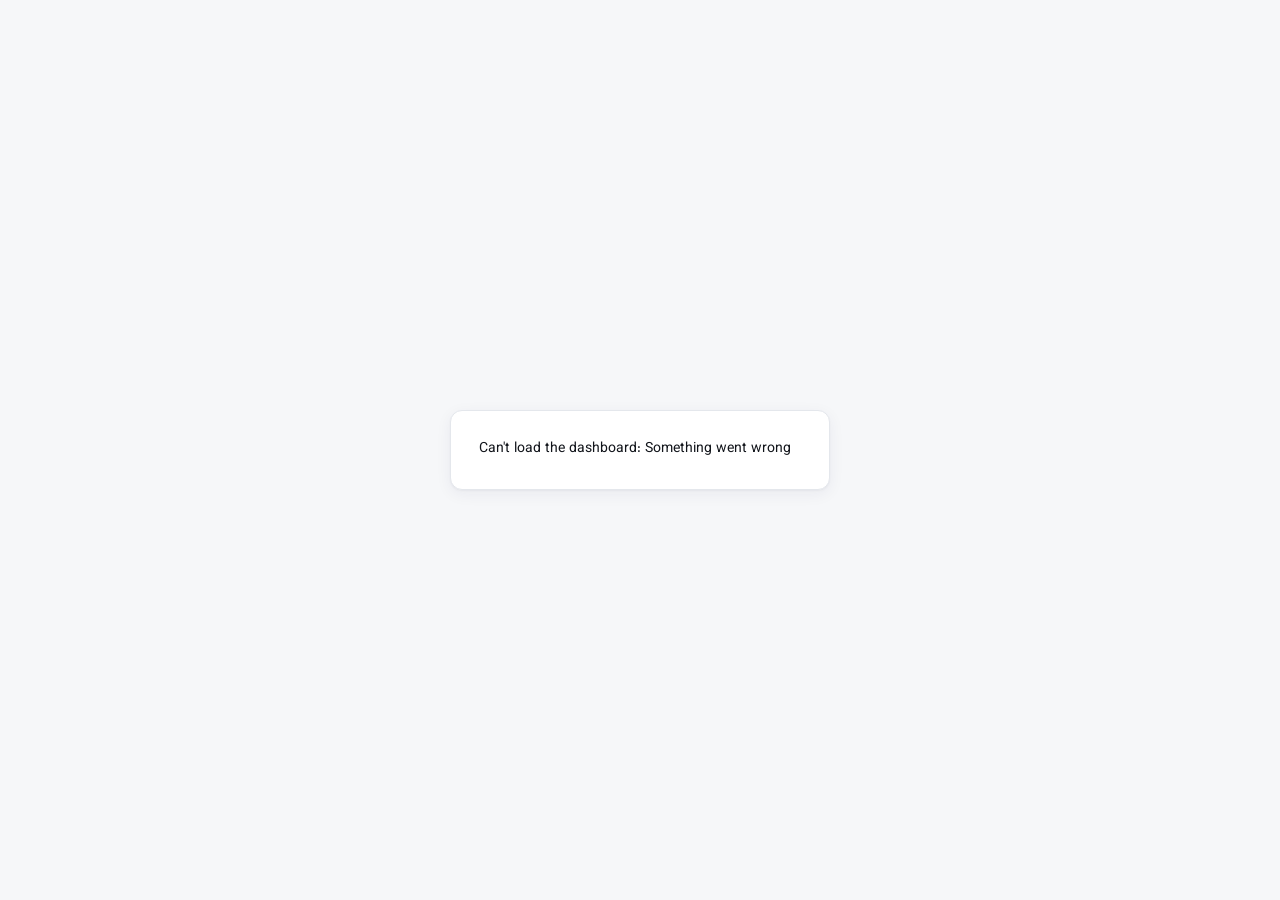
==== app/admin/static/index.html @ fafad559 "Add the admin dashboard A dashboard at /admin to manage everything the app shows, without editing JS" ====
<!doctype html>
<html lang="en">
<head>
  <meta charset="utf-8">
  <meta name="viewport" content="width=device-width, initial-scale=1">
  <meta name="robots" content="noindex, nofollow">
  <title>Daricheh Admin</title>
  <link rel="icon" href="favicon.svg" type="image/svg+xml">
  <link rel="stylesheet" href="app.css">
  <script type="module" src="js/main.js"></script>
</head>
<body>
  <div id="app" aria-live="polite"></div>
  <div id="toasts" role="status"></div>
</body>
</html>
---- app/admin/static/app.css ----
@font-face {
  font-family: "Vazirmatn";
  src: url("fonts/vazirmatn.ttf") format("truetype");
  font-weight: 100 900;
  font-display: swap;
}

:root {
  color-scheme: light;
  --bg: #f6f7f9;
  --surface: #ffffff;
  --surface-2: #f1f3f7;
  --surface-3: #e9ecf2;
  --border: #e4e7ec;
  --text: #12151b;
  --text-2: #5b6474;
  --text-3: #8a93a3;
  --accent: #3354e6;
  --accent-ink: #ffffff;
  --accent-soft: #eef2ff;
  --danger: #d92d20;
  --danger-soft: #fef3f2;
  --success: #12a454;
  --success-soft: #ecfdf3;
  --warning: #dc6803;
  --warning-soft: #fffaeb;
  --shadow: 0 1px 2px rgba(16, 24, 40, 0.04), 0 4px 16px rgba(27, 42, 85, 0.06);
  --shadow-lg: 0 12px 40px rgba(27, 42, 85, 0.16);
  --radius: 12px;
  --radius-sm: 8px;
  --font: "Vazirmatn", system-ui, -apple-system, "Segoe UI", sans-serif;
}

@media (prefers-color-scheme: dark) {
  :root {
    color-scheme: dark;
    --bg: #0c0e12;
    --surface: #14171d;
    --surface-2: #1b1f27;
    --surface-3: #232833;
    --border: #262b35;
    --text: #e8eaee;
    --text-2: #9aa3b2;
    --text-3: #6b7383;
    --accent: #7c93ff;
    --accent-ink: #0a1550;
    --accent-soft: #1d2547;
    --danger: #f97066;
    --danger-soft: #2d1515;
    --success: #47cd89;
    --success-soft: #0f2a1d;
    --warning: #fdb022;
    --warning-soft: #2b2012;
    --shadow: none;
    --shadow-lg: 0 12px 40px rgba(0, 0, 0, 0.5);
  }
}

* { box-sizing: border-box; }
html, body { margin: 0; height: 100%; }
body {
  background: var(--bg);
  color: var(--text);
  font: 14px/1.55 var(--font);
  -webkit-font-smoothing: antialiased;
}
button, input, select, textarea { font: inherit; color: inherit; }
a { color: var(--accent); text-decoration: none; }
h1, h2, h3 { margin: 0; line-height: 1.3; }
h1 { font-size: 22px; font-weight: 800; }
h2 { font-size: 16px; font-weight: 700; }
h3 { font-size: 14px; font-weight: 700; }
.muted { color: var(--text-2); }
.small { font-size: 12px; }
.mono { font-family: ui-monospace, SFMono-Regular, Menlo, monospace; font-size: 12px; }
.ltr { direction: ltr; unicode-bidi: isolate; }
.sr-only { position: absolute; width: 1px; height: 1px; overflow: hidden; clip: rect(0 0 0 0); }

/* --- layout ------------------------------------------------------------------------- */

.shell { display: grid; grid-template-columns: 232px 1fr; min-height: 100vh; }
.sidebar {
  position: sticky; top: 0; height: 100vh;
  display: flex; flex-direction: column; gap: 4px;
  padding: 20px 12px; border-inline-end: 1px solid var(--border); background: var(--surface);
}
.brand { display: flex; align-items: center; gap: 10px; padding: 4px 10px 18px; font-weight: 800; }
.brand img { width: 30px; height: 30px; }
.brand small { display: block; font-weight: 500; color: var(--text-3); font-size: 11px; }
.nav-link {
  display: flex; align-items: center; gap: 10px; padding: 9px 12px;
  border-radius: var(--radius-sm); color: var(--text-2); font-weight: 600;
}
.nav-link:hover { background: var(--surface-2); color: var(--text); }
.nav-link[aria-current="page"] { background: var(--accent-soft); color: var(--accent); }
.nav-link svg { width: 18px; height: 18px; flex: none; }
.nav-spacer { flex: 1; }
.account { display: flex; align-items: center; gap: 10px; padding: 10px 12px; border-top: 1px solid var(--border); margin-top: 8px; }
.avatar {
  width: 30px; height: 30px; border-radius: 50%; flex: none;
  display: grid; place-items: center; background: var(--surface-3); font-weight: 700; text-transform: uppercase;
}

.main { min-width: 0; }
.topbar {
  position: sticky; top: 0; z-index: 5;
  display: flex; align-items: center; gap: 12px; min-height: 60px; padding: 10px 28px;
  background: color-mix(in srgb, var(--bg) 88%, transparent); backdrop-filter: blur(10px);
  border-bottom: 1px solid var(--border);
}
.topbar .title { flex: 1; min-width: 0; }
.content { max-width: 1120px; margin: 0 auto; padding: 24px 28px 64px; }
.page-head { display: flex; align-items: center; gap: 12px; margin-bottom: 18px; flex-wrap: wrap; }
.page-head .grow { flex: 1; }
.menu-button { display: none; }

@media (max-width: 640px) {
  .draft-bar .status-text { display: none; }
  .topbar .title { font-size: 15px; }
  .item { gap: 8px; padding: 10px; }
  .item .row { flex-wrap: wrap; row-gap: 2px; }
  .page-head .search .input { min-width: 0; width: 100%; }
  .page-head .search { flex: 1 1 100%; }
}

@media (max-width: 860px) {
  .shell { grid-template-columns: 1fr; }
  .sidebar { position: fixed; inset: 0 auto 0 0; width: 260px; z-index: 30; transform: translateX(-105%); transition: transform .2s; box-shadow: var(--shadow-lg); }
  .shell.nav-open .sidebar { transform: none; }
  .menu-button { display: inline-flex; }
  .topbar, .content { padding-inline: 16px; }
}

/* --- controls ----------------------------------------------------------------------- */

.btn {
  display: inline-flex; align-items: center; justify-content: center; gap: 6px;
  min-height: 36px; padding: 0 14px; border-radius: var(--radius-sm);
  border: 1px solid var(--border); background: var(--surface); font-weight: 600; cursor: pointer;
  white-space: nowrap;
}
.btn:hover { background: var(--surface-2); }
.btn:disabled { opacity: .55; cursor: default; }
.btn.primary { background: var(--accent); border-color: var(--accent); color: var(--accent-ink); }
.btn.primary:hover { filter: brightness(1.06); }
.btn.danger { color: var(--danger); }
.btn.danger.solid { background: var(--danger); border-color: var(--danger); color: #fff; }
.btn.ghost { border-color: transparent; background: transparent; }
.btn.ghost:hover { background: var(--surface-2); }
.btn.icon { width: 34px; min-height: 34px; padding: 0; }
.btn svg { width: 16px; height: 16px; }
.btn.small { min-height: 30px; padding: 0 10px; font-size: 13px; }

.field { display: grid; gap: 6px; }
.field > label, .label { font-weight: 600; font-size: 13px; }
.hint { color: var(--text-3); font-size: 12px; }
.error-text { color: var(--danger); font-size: 12px; }
.input, select.input, textarea.input {
  width: 100%; min-height: 38px; padding: 8px 11px;
  border: 1px solid var(--border); border-radius: var(--radius-sm); background: var(--surface);
  outline: none;
}
textarea.input { min-height: 84px; resize: vertical; }
.input:focus { border-color: var(--accent); box-shadow: 0 0 0 3px var(--accent-soft); }
.input.invalid { border-color: var(--danger); }
.input[dir="rtl"] { font-size: 15px; }
.search { position: relative; }
.search .input { padding-inline-start: 34px; min-width: 240px; }
.search svg { position: absolute; inset-inline-start: 10px; top: 50%; width: 16px; height: 16px; transform: translateY(-50%); color: var(--text-3); }
.row { display: flex; gap: 12px; align-items: center; }
.grid-2 { display: grid; grid-template-columns: 1fr 1fr; gap: 12px; }
.grid-3 { display: grid; grid-template-columns: repeat(3, 1fr); gap: 12px; }
@media (max-width: 640px) { .grid-2, .grid-3 { grid-template-columns: 1fr; } }

.switch { position: relative; display: inline-flex; align-items: center; gap: 10px; cursor: pointer; user-select: none; }
.switch input { position: absolute; opacity: 0; }
.switch .track { width: 36px; height: 20px; border-radius: 10px; background: var(--surface-3); transition: background .15s; flex: none; }
.switch .track::after { content: ""; display: block; width: 16px; height: 16px; margin: 2px; border-radius: 50%; background: #fff; box-shadow: 0 1px 2px rgba(0,0,0,.2); transition: transform .15s; }
.switch input:checked + .track { background: var(--accent); }
.switch input:checked + .track::after { transform: translateX(16px); }
.switch input:focus-visible + .track { box-shadow: 0 0 0 3px var(--accent-soft); }
[dir="rtl"] .switch input:checked + .track::after { transform: translateX(-16px); }

.chip {
  display: inline-flex; align-items: center; gap: 4px; padding: 1px 8px; border-radius: 999px;
  font-size: 11.5px; font-weight: 600; background: var(--surface-2); color: var(--text-2); white-space: nowrap;
}
.chip.accent { background: var(--accent-soft); color: var(--accent); }
.chip.success { background: var(--success-soft); color: var(--success); }
.chip.warning { background: var(--warning-soft); color: var(--warning); }
.chip.danger { background: var(--danger-soft); color: var(--danger); }
.dot { width: 8px; height: 8px; border-radius: 50%; display: inline-block; flex: none; }

/* --- surfaces ----------------------------------------------------------------------- */

.card { background: var(--surface); border: 1px solid var(--border); border-radius: var(--radius); box-shadow: var(--shadow); }
.card-body { padding: 18px; }
.card-head { display: flex; align-items: center; gap: 10px; padding: 14px 18px; border-bottom: 1px solid var(--border); }
.card-head .grow { flex: 1; }
.stack { display: grid; gap: 16px; }
.stats { display: grid; grid-template-columns: repeat(auto-fit, minmax(180px, 1fr)); gap: 12px; margin-bottom: 20px; }
.stat { padding: 16px 18px; }
.stat .value { font-size: 26px; font-weight: 800; margin-top: 2px; }

.group + .group { margin-top: 18px; }
.group-head { display: flex; align-items: center; gap: 10px; padding: 0 4px 8px; color: var(--text-2); font-weight: 700; font-size: 13px; }
.list { list-style: none; margin: 0; padding: 0; }
.item {
  display: flex; align-items: center; gap: 12px; padding: 10px 14px; min-height: 60px;
  border-bottom: 1px solid var(--border); background: var(--surface);
}
.item:last-child { border-bottom: none; }
.item:first-child { border-radius: var(--radius) var(--radius) 0 0; }
.item:last-child { border-radius: 0 0 var(--radius) var(--radius); }
.item:only-child { border-radius: var(--radius); }
.item .grow { flex: 1; min-width: 0; }
.item .name { font-weight: 700; overflow: hidden; text-overflow: ellipsis; white-space: nowrap; }
.item .sub { color: var(--text-3); font-size: 12px; overflow: hidden; text-overflow: ellipsis; white-space: nowrap; }
.item.disabled .name, .item.disabled .logo { opacity: .5; }
.item.dragging { box-shadow: var(--shadow-lg); position: relative; z-index: 3; border-radius: var(--radius); }
.item.placeholder { background: var(--surface-2); border: 2px dashed var(--border); }
.handle {
  display: grid; place-items: center; width: 28px; height: 36px; flex: none;
  border: none; background: none; color: var(--text-3); cursor: grab; border-radius: 6px; touch-action: none;
}
.handle:hover, .handle:focus-visible { color: var(--text); background: var(--surface-2); outline: none; }
.handle:disabled { visibility: hidden; }
.logo { width: 40px; height: 40px; border-radius: 28%; object-fit: cover; flex: none; background: var(--surface-2); border: 1px solid var(--border); }
.logo.placeholder-logo { display: grid; place-items: center; font-weight: 800; color: #fff; }
.glyph { width: 40px; height: 40px; border-radius: 10px; display: grid; place-items: center; flex: none; }
.glyph img { width: 24px; height: 24px; }
.empty { padding: 40px 20px; text-align: center; color: var(--text-2); }

/* --- overlays ----------------------------------------------------------------------- */

.scrim { position: fixed; inset: 0; z-index: 40; background: rgba(12, 14, 18, .38); animation: fade .15s; }
.drawer {
  position: fixed; inset: 0 0 0 auto; z-index: 41; width: min(640px, 100vw);
  display: flex; flex-direction: column; background: var(--bg); box-shadow: var(--shadow-lg); animation: slide .18s ease-out;
}
.drawer-head { display: flex; align-items: center; gap: 10px; padding: 16px 20px; border-bottom: 1px solid var(--border); background: var(--surface); }
.drawer-head .grow { flex: 1; min-width: 0; }
.drawer-body { flex: 1; overflow: auto; padding: 20px; display: grid; gap: 16px; align-content: start; }
.drawer-foot { display: flex; gap: 10px; justify-content: flex-end; padding: 14px 20px; border-top: 1px solid var(--border); background: var(--surface); }
.section { display: grid; gap: 14px; padding: 18px; }
.section > h3 { margin-bottom: -2px; }
details.section > summary { cursor: pointer; font-weight: 700; list-style: none; display: flex; align-items: center; justify-content: space-between; }
details.section > summary::after { content: "+"; color: var(--text-3); font-weight: 400; font-size: 18px; }
details.section[open] > summary::after { content: "−"; }
.dialog {
  position: fixed; z-index: 51; left: 50%; top: 50%; transform: translate(-50%, -50%);
  width: min(480px, calc(100vw - 32px)); max-height: calc(100vh - 32px); overflow: auto;
  background: var(--surface); border-radius: 16px; box-shadow: var(--shadow-lg); padding: 22px; display: grid; gap: 14px;
  animation: pop .15s ease-out;
}
.dialog .actions { display: flex; justify-content: flex-end; gap: 10px; margin-top: 4px; }
.dialog + .scrim, .scrim.top { z-index: 50; }
.problems { margin: 0; padding: 12px 14px 12px 30px; background: var(--danger-soft); color: var(--danger); border-radius: var(--radius-sm); font-size: 13px; }
.changes { margin: 0; padding-inline-start: 18px; max-height: 280px; overflow: auto; }
.changes li { margin: 3px 0; }

#toasts { position: fixed; z-index: 60; bottom: 20px; left: 50%; transform: translateX(-50%); display: grid; gap: 8px; }
.toast { padding: 10px 16px; border-radius: 10px; background: var(--text); color: var(--bg); box-shadow: var(--shadow-lg); font-weight: 600; animation: pop .15s ease-out; }
.toast.error { background: var(--danger); color: #fff; }

.draft-bar { display: flex; align-items: center; gap: 10px; }
.draft-bar .status { display: flex; align-items: center; gap: 8px; color: var(--text-2); font-weight: 600; font-size: 13px; }

/* --- sign in ------------------------------------------------------------------------ */

.login { min-height: 100vh; display: grid; place-items: center; padding: 20px; }
.login .card { width: min(380px, 100%); padding: 28px; display: grid; gap: 16px; }
.login .mark { width: 52px; height: 52px; }

/* --- releases ----------------------------------------------------------------------- */

.effect { display: grid; gap: 6px; padding: 12px 14px; background: var(--surface-2); border-radius: var(--radius-sm); font-size: 13px; }
.image-picker { display: flex; align-items: center; gap: 14px; }
.image-picker .preview { width: 64px; height: 64px; border-radius: 28%; object-fit: cover; background: var(--surface-2); border: 1px solid var(--border); flex: none; }
.image-picker .preview.icon { border-radius: 14px; padding: 14px; background: var(--accent); }
.image-picker .actions { display: flex; gap: 8px; flex-wrap: wrap; }
.check-list { display: grid; gap: 2px; max-height: 300px; overflow: auto; padding: 6px; border: 1px solid var(--border); border-radius: var(--radius-sm); background: var(--surface); }
.check-list label { display: flex; align-items: center; gap: 10px; padding: 6px 8px; border-radius: 6px; cursor: pointer; }
.check-list label:hover { background: var(--surface-2); }
.check-list img { width: 24px; height: 24px; border-radius: 28%; }
table.table { width: 100%; border-collapse: collapse; }
.table th, .table td { text-align: start; padding: 12px 16px; border-bottom: 1px solid var(--border); vertical-align: middle; }
.table th { color: var(--text-3); font-weight: 600; font-size: 12px; }
.table tr:last-child td { border-bottom: none; }

@keyframes fade { from { opacity: 0; } }
@keyframes slide { from { transform: translateX(24px); opacity: 0; } }
@keyframes pop { from { transform: translate(-50%, -48%) scale(.98); opacity: 0; } }
#toasts .toast { animation: none; }
@media (prefers-reduced-motion: reduce) { * { animation: none !important; transition: none !important; } }
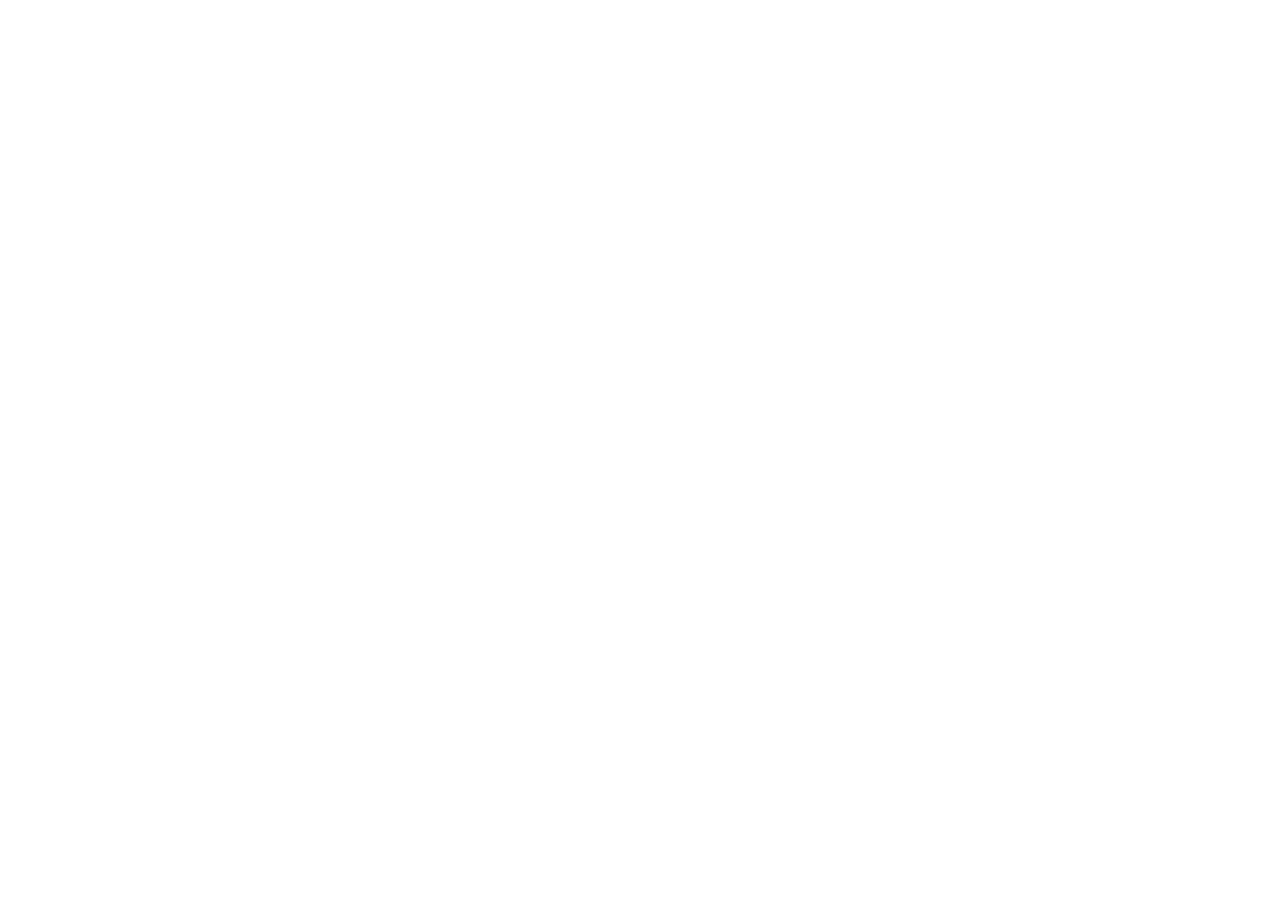
==== commit 07e773b4: "Rename the dashboard to Anar; version its assets - Anar name and pomegranate favicon in the dashboar" ====
--- a/app/admin/static/index.html
+++ b/app/admin/static/index.html
@@ -4,10 +4,10 @@
   <meta charset="utf-8">
   <meta name="viewport" content="width=device-width, initial-scale=1">
   <meta name="robots" content="noindex, nofollow">
-  <title>Daricheh Admin</title>
-  <link rel="icon" href="favicon.svg" type="image/svg+xml">
-  <link rel="stylesheet" href="app.css">
-  <script type="module" src="js/main.js"></script>
+  <title>Anar Admin</title>
+  <link rel="icon" href="__ASSETS__/favicon.svg" type="image/svg+xml">
+  <link rel="stylesheet" href="__ASSETS__/app.css">
+  <script type="module" src="__ASSETS__/js/main.js"></script>
 </head>
 <body>
   <div id="app" aria-live="polite"></div>
